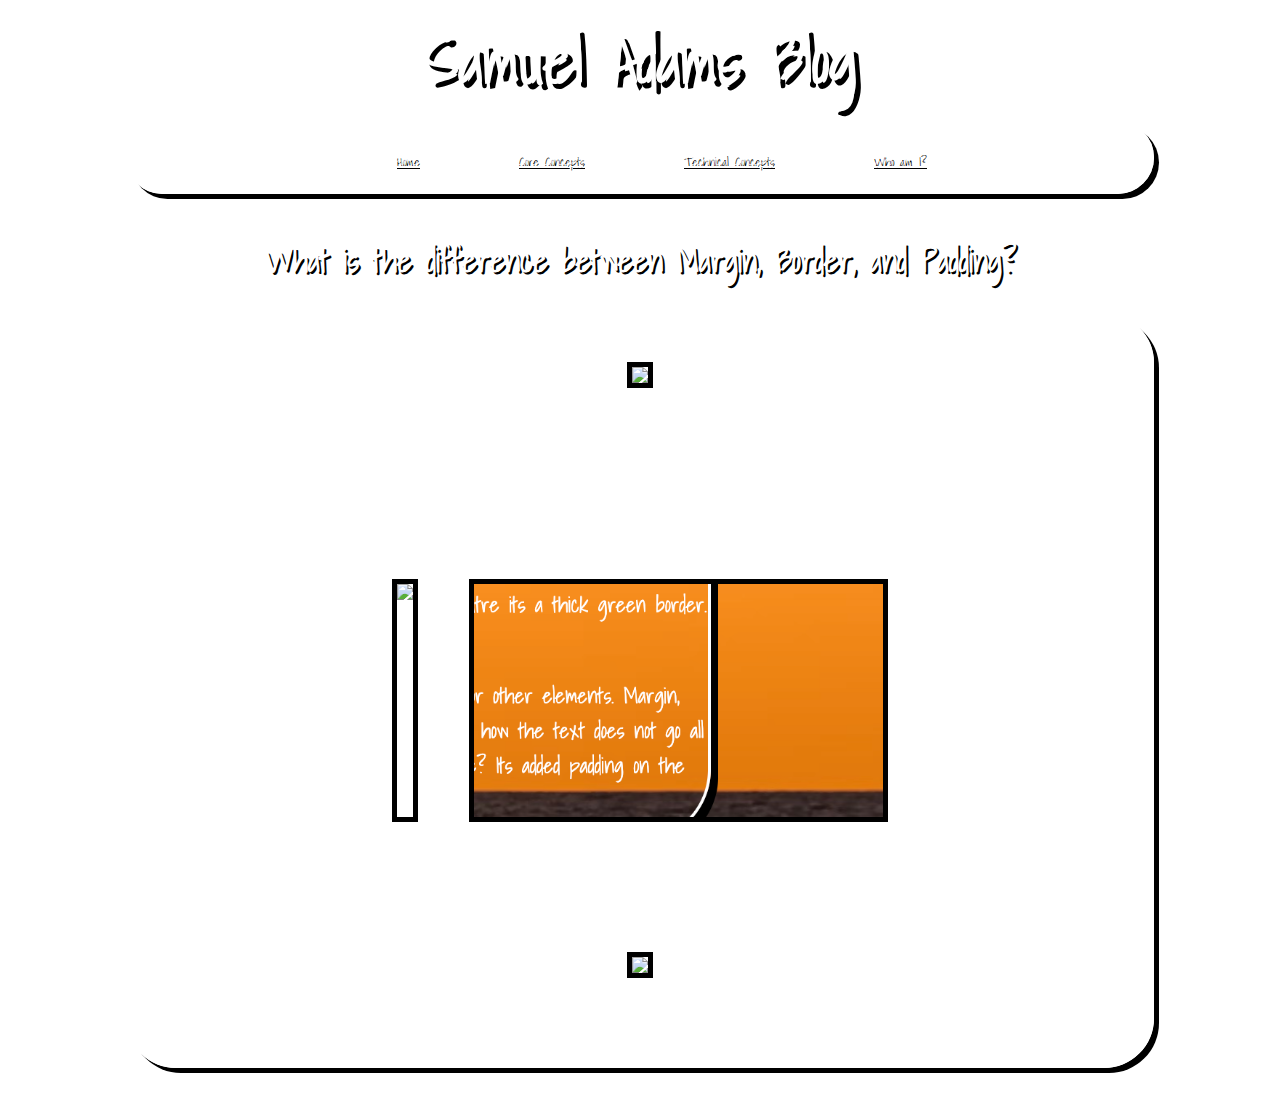
==== blog/html-css.html @ dbc0c5e7 "html-css blog adjustment" ====
<!DOCTYPE html>
<html lang="en">
  <head>
    <meta charset="UTF-8" />
    <meta http-equiv="X-UA-Compatible" content="IE=edge" />
    <meta name="viewport" content="width=device-width, initial-scale=1.0" />
    <link href="../styles/main.css" rel="stylesheet" type="text/css" />
    <link rel="preconnect" href="https://fonts.googleapis.com" />
    <link rel="preconnect" href="https://fonts.gstatic.com" crossorigin />
    <link
      href="https://fonts.googleapis.com/css2?family=Shadows+Into+Light&display=swap"
      rel="stylesheet"
    />
    <title>Samuel Adams Blog  - What is the difference between Margin, Border, and Padding?</title>
  </head>
  <body>
    <div class="heading">
      <h1>Samuel Adams Blog</h1>
    </div>
    <div class="nav" id="navigation">
      <ul>
        <li><a href="../index.html">Home</a></li>
        <li><a href="../index.html#coreConcepts">Core Concepts</a></li>
        <li><a href="../index.html#techConcepts">Technical Concepts</a></li>
        <li><a href="../index.html#whoAmI">Who am I?</a></li>
      </ul>
    </div>
    <div class="blogPostHeading">
      <h2>What is the difference between Margin, Border, and Padding?</h2>
    </div>
    <div class="post">
      <p>Lets first learn about each one and what they are. Have a look at the image below, this is called the box model.</p>
      <img id="boxModelImage" src="../blogcontent/boxmodel.jpeg">
      <p>The margin represents the space surrounding the box and other elements. The border is the edge of the box. Borders can be decorated however you like, invisible even, in this picutre its a thick green border. The padding represents the space between the border and the content. And lastly the content, this is what we are styling.</p>
      <p>At first the difference between margin and padding can be confusing, especially when there is no border. They are both used to make gaps/spaces between things like content or other elements. Margin, padding and borders can be added to all four sides of an element or just one, the power is in your hands. Lets run through some examples. See this text your reading right now. See how the text does not go all the way to the edge of the white border. This is because padding has been added to p tag element, the element which contains the very text your reading right now. Make sense? The code has added padding on the outside of the content/element but still inside the border. Lets see what happens when I comment out the padding code from the p tag(commenting out code ensures that the code is not run), have a look at the images below.</p>
      <div id="exampleImages">
        <img src="../blogcontent/Screenshot 2023-01-18 at 12.28.25 PM.png">
        <img src="../blogcontent/no padding.png">
      </div>
      <p>As you can see in the left image, the code for padding is commented out and on the right image you can see, without padding, the text goes all the way to the border. I added nice thick black borders to these images, just to seperate that sunset background a bit. Now lets talk margin. Im going to give you with another example, one within this page. Lets look at the last two example pictures. Notice the gap between them. If we wanted to increase this gap we would do so by adjusting the margin on the images because remember it is the space outside of the borders. But not just all the margin, we only want to adjust the margin on the left and right of the images. Have a look at the space between the images. The below image is what it would look like if we adjusted the margin to 100px(px is code for pixels).</p>
      <div id="exampleImages">
      <img src="../blogcontent/marginx5.png">
      </div>
      <p>Its a much bigger gap isn't it. The gap in this example is now 200px. This is because we have added 100px margin on the left and right of each image. Margins are invisible barriers that developers create and use to seperate elements from one another. Hopefully now you have a better understanding of the difference between these 3 styling tools.</p>
    </body>
</html>
---- styles/main.css ----
/* HEADINGS */

h1 {
  color: white;
  font-size: 5vmax;
  font-family: 'Shadows Into Light', cursive;
  text-align: center;
  margin: auto;
  text-shadow: 5px 5px black;
}

.heading {
  margin-bottom: 10px;
}

#boxModelImage {
  max-width: 50%;
  height: auto;
  border: 5px solid black;
}

.blogPostHeading {
  text-align: center;
}

.blogPostHeading > h2 {
  font-size: 2.5vmax !important;
}

h2 {
  font-family: 'Shadows Into Light', cursive;
  color: white;
  font-size: 2vmax;
  padding-left: 10px;
  padding-right: 10px;
  text-shadow: 2px 2px black;
}

.post {
  font-family: 'Shadows Into Light', cursive;
  text-align: center;
  border: 2px solid white;
  margin: auto;
  align-items: center;
  width: 80vw;
  border-radius: 50px;

  margin-bottom: 40px;
  font-size: 1vmax;
  box-shadow: 5px 5px;
  padding-bottom: 20px;
}

.concepts {
  margin-bottom: 40px !important;
  text-align: center;
  border: 2px solid white;
  margin: auto;
  align-items: center;
  width: 80vw;
  border-radius: 50px;
  box-shadow: 5px 5px;
  height: 500px;
}

/* TAGS */

p {
  font-size: 1vmax;
  color: white;
  font-family: 'Shadows Into Light', cursive;
  padding-left: 30px;
  padding-right: 30px;
}

ul {
  color: white;
  list-style-type: none;
  /* text-decoration: none; */
  font-size: 1.5vmax;
}

li {
  padding-left: 15px;
  padding-right: 15px;
  display: inline;
}

nav < li:hover {
  color: black;
}

a {
  color: white;
  /* text-decoration: none; */
  font-size: 1vmax;
  font-family: 'Shadows Into Light', cursive;
  padding-left: 30px;
  padding-right: 30px;
}

a:hover {
  color: black;
  /* text-shadow: 2px 2px white; */
}

/* NAVBAR */

.nav {
  font-family: 'Shadows Into Light', cursive;
  margin: auto;
  align-items: center;
  width: 80vw;
  text-align: center;
  border: 2px solid white;
  border-radius: 50px;
  margin-bottom: 40px;
  box-shadow: 5px 5px;
  text-shadow: 2px 2px black;
}

/* IMAGES */

html {
  background: url(../blogcontent/background\ 4.avif) no-repeat center center
    fixed;
  -webkit-background-size: cover;
  -moz-background-size: cover;
  -o-background-size: cover;
  background-size: cover;
}

#exampleImages > img {
  max-width: 40% !important;
  height: auto !important;
  border: 5px solid black;
  /* margin-right: 20px;
  margin-left: 20px; */
  margin: 0vw 2vw 0vw 2vw;
}

#exampleImages {
  display: flex;
  justify-content: center;
}

.photo2 > img {
  width: 10vmax;
  border: 2px solid white;
  border-radius: 50%;
  margin-bottom: 30px;
  margin-top: 30px;
  box-shadow: 2.5px 2.5px;
}

.photo > img {
  width: 20vmax;
  max-width: 100%;
  height: auto;
  border: 2px solid white;
  border-radius: 50%;
  margin-top: 0;
  box-shadow: 5px 5px;
}

.photo {
  text-align: center;
  margin-top: 30px;
}

/* MEDIA QUERIES */

@media all and (max-width: 1200px) {
  li {
    display: flex;
  }
  .concepts > ul {
    text-align: left;
  }
  p {
    font-size: 1.5vmax;
  }
  a {
    font-size: 1.5vmax;
  }
}

@media all and (max-width: 768px) {
  .photo2 > img {
    width: 20vmax;
    box-shadow: 5px 5px;
  }
  p {
    font-size: 1.5vmax;
  }
  a {
    font-size: 1.5vmax;
  }
  .concepts > a {
    text-align: left;
  }
}

@media all and (max-width: 320px) {
  p {
    font-size: 1.5vmax;
  }
  .concepts > ul {
    text-align: left;
  }
  .nav > ul {
    text-align: left;
  }
}
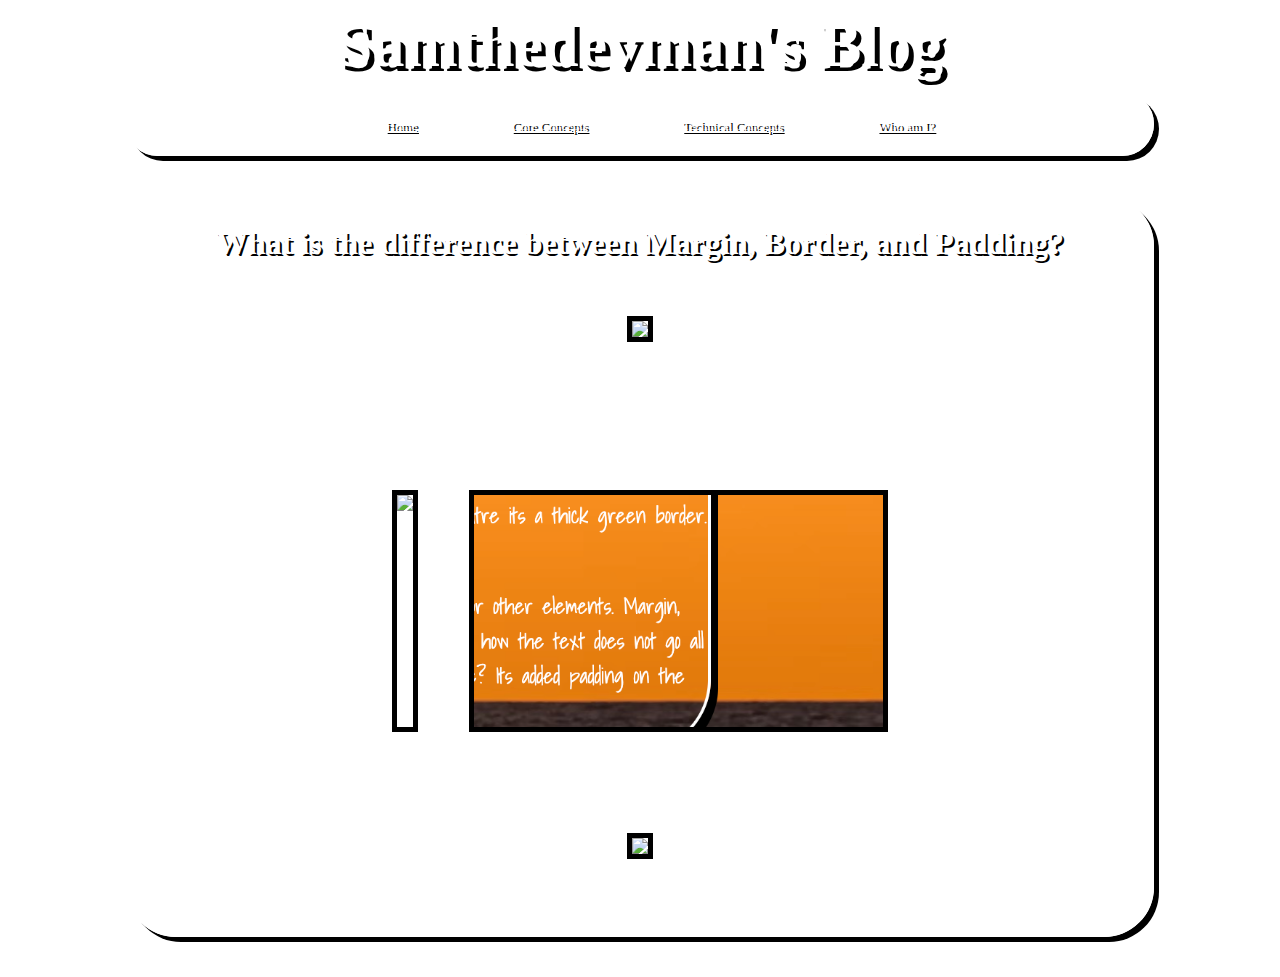
==== commit b192ddf4: "add learning plan html, add learning plan to core concepts list, adjust titles to reflect new blog t" ====
--- a/blog/html-css.html
+++ b/blog/html-css.html
@@ -5,30 +5,31 @@
     <meta http-equiv="X-UA-Compatible" content="IE=edge" />
     <meta name="viewport" content="width=device-width, initial-scale=1.0" />
     <link href="../styles/main.css" rel="stylesheet" type="text/css" />
-    <link rel="preconnect" href="https://fonts.googleapis.com" />
-    <link rel="preconnect" href="https://fonts.gstatic.com" crossorigin />
-    <link
-      href="https://fonts.googleapis.com/css2?family=Shadows+Into+Light&display=swap"
-      rel="stylesheet"
-    />
-    <title>Samuel Adams Blog  - What is the difference between Margin, Border, and Padding?</title>
+    <link rel="preconnect" href="https://fonts.googleapis.com">
+    <link rel="preconnect" href="https://fonts.gstatic.com" crossorigin>
+<link href="https://fonts.googleapis.com/css2?family=Lora&display=swap" rel="stylesheet">
+<link href="https://fonts.googleapis.com/css2?family=Caveat:wght@700&display=swap" rel="stylesheet">
+    <title>Samthedevman's Blog - What is the difference between Margin, Border, and Padding?</title>
   </head>
   <body>
     <div class="heading">
-      <h1>Samuel Adams Blog</h1>
+      <h1>Samthedevman's Blog</h1>
     </div>
     <div class="nav" id="navigation">
       <ul>
         <li><a href="../index.html">Home</a></li>
         <li><a href="../index.html#coreConcepts">Core Concepts</a></li>
         <li><a href="../index.html#techConcepts">Technical Concepts</a></li>
-        <li><a href="../index.html#whoAmI">Who am I?</a></li>
+        <li><a href="./whoami.html">Who am I?</a></li>
       </ul>
     </div>
-    <div class="blogPostHeading">
+    <!-- <div class="blogPostHeading">
       <h2>What is the difference between Margin, Border, and Padding?</h2>
-    </div>
+    </div> -->
     <div class="post">
+      <div class="blogPostHeading">
+        <h2>What is the difference between Margin, Border, and Padding?</h2>
+      </div>
       <p>Lets first learn about each one and what they are. Have a look at the image below, this is called the box model.</p>
       <img id="boxModelImage" src="../blogcontent/boxmodel.jpeg">
       <p>The margin represents the space surrounding the box and other elements. The border is the edge of the box. Borders can be decorated however you like, invisible even, in this picutre its a thick green border. The padding represents the space between the border and the content. And lastly the content, this is what we are styling.</p>
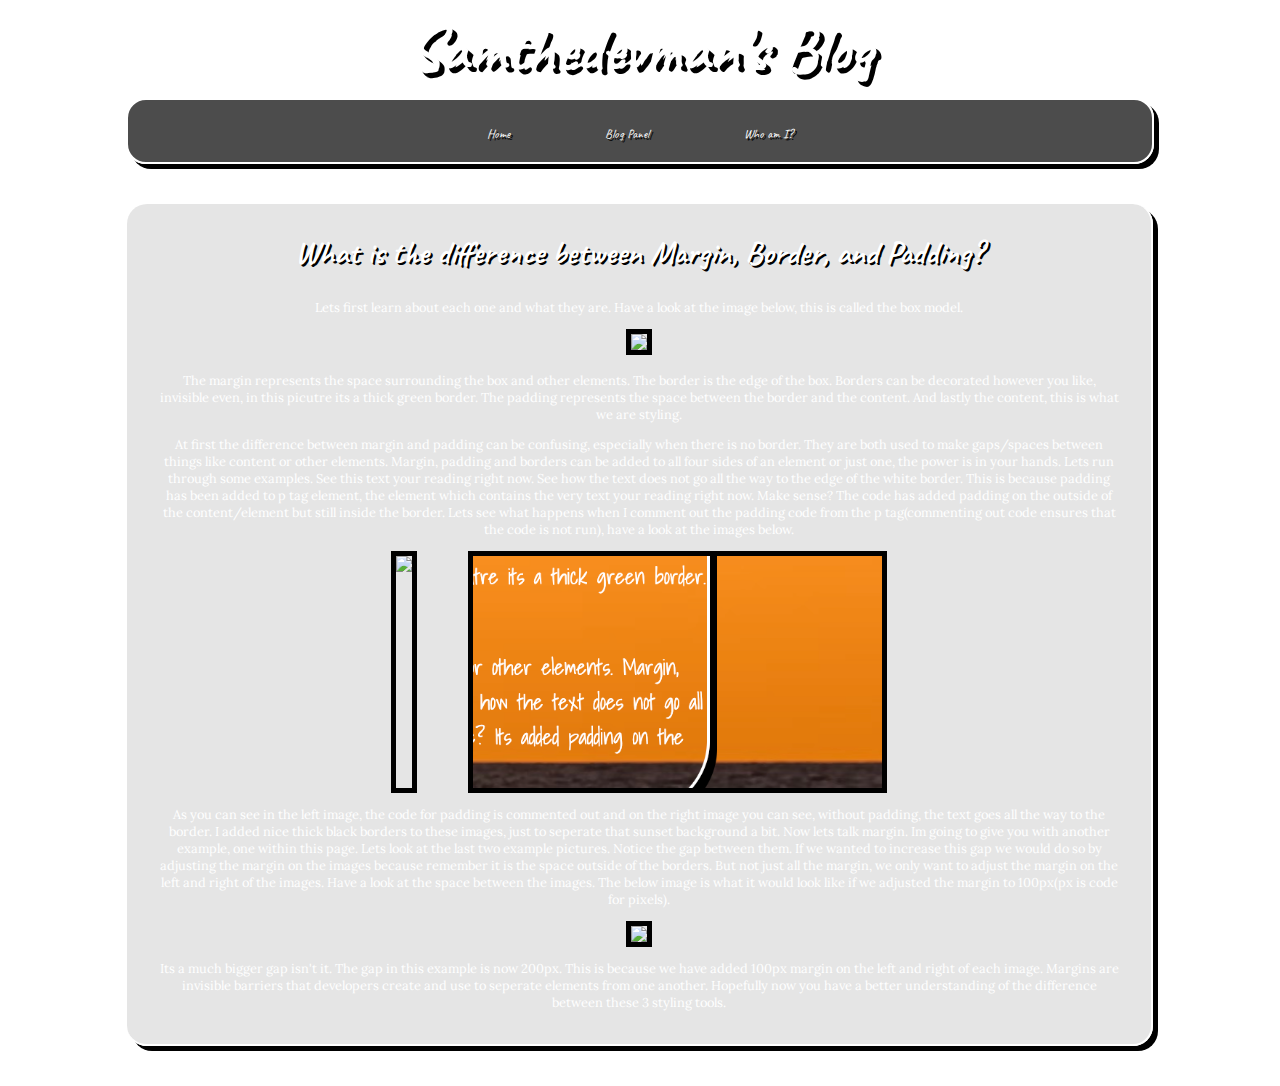
==== commit 629a3dd2: "update ui to blog panel(nav links, post area, lower border radius on nav, blog panel" ====
--- a/blog/html-css.html
+++ b/blog/html-css.html
@@ -18,8 +18,7 @@
     <div class="nav" id="navigation">
       <ul>
         <li><a href="../index.html">Home</a></li>
-        <li><a href="../index.html#coreConcepts">Core Concepts</a></li>
-        <li><a href="../index.html#techConcepts">Technical Concepts</a></li>
+        <li><a href="../index.html#blog">Blog Panel</a></li>
         <li><a href="./whoami.html">Who am I?</a></li>
       </ul>
     </div>
--- a/styles/main.css
+++ b/styles/main.css
@@ -1,9 +1,8 @@
 /* HEADINGS */
-
 h1 {
   color: white;
-  font-size: 5vmax;
-  font-family: 'Shadows Into Light', cursive;
+  font-size: 5vw;
+  font-family: 'Caveat', cursive;
   text-align: center;
   margin: auto;
   text-shadow: 5px 5px black;
@@ -12,6 +11,126 @@
 .heading {
   margin-bottom: 10px;
 }
+
+.blogPostHeading {
+  padding-top: 1px;
+  text-align: center;
+}
+
+.blogPostHeading > h2 {
+  font-size: 2.5vmax !important;
+}
+
+h2 {
+  /* font-family: 'Lora', serif; */
+  font-family: 'Caveat', cursive;
+  color: white;
+  font-size: 2vmax;
+  padding-left: 10px;
+  padding-right: 10px;
+  text-shadow: 2px 2px black;
+}
+
+.post {
+  background-color: rgba(0, 0, 0, 0.1);
+  font-family: 'Lora', serif;
+  text-align: center;
+  border-bottom: 2px solid white;
+  /* border-left: 2px solid white; */
+  border-right: 2px solid white;
+  margin: auto;
+  align-items: center;
+  width: 80vw;
+  border-radius: 20px;
+  margin-bottom: 40px;
+  font-size: 1vmax;
+  box-shadow: 5px 5px;
+  padding-bottom: 20px;
+
+  /* padding-top: 1px; */
+}
+
+.blogPanel {
+  padding-top: 5px;
+  background-color: rgba(0, 0, 0, 0.1);
+  margin-bottom: 40px !important;
+  text-align: center;
+  border-bottom: 2px solid white;
+  /* border-left: 2px solid white; */
+  border-right: 2px solid white;
+  margin: auto;
+  align-items: center;
+  width: 80vw;
+  border-radius: 20px;
+  box-shadow: 5px 5px;
+  height: 500px;
+}
+
+.blogPanel > ul {
+  padding-left: 0px;
+}
+
+/* TAGS */
+
+p {
+  font-size: 1vmax;
+  color: white;
+  font-family: 'Lora', serif;
+  padding-left: 30px;
+  padding-right: 30px;
+}
+
+ul {
+  color: white;
+  list-style-type: none;
+  font-size: 1.5vmax;
+  padding-inline-start: 0px;
+}
+
+li {
+  display: inline;
+  padding-left: 15px;
+  padding-right: 15px;
+}
+
+nav < li:hover {
+  color: black;
+}
+
+a {
+  color: white;
+  font-size: 1vmax;
+  /* font-family: 'Lora', serif; */
+  padding-left: 30px;
+  padding-right: 30px;
+  font-family: 'Caveat', cursive;
+}
+
+a:hover {
+  transition: 0.5s;
+  color: orange;
+}
+
+/* NAVBAR */
+
+.nav {
+  background-color: rgba(0, 0, 0, 0.7);
+  font-family: 'Lora', serif;
+  margin: auto;
+  align-items: center;
+  width: 80vw;
+  text-align: center;
+  border: 2px solid white;
+  border-radius: 20px;
+  margin-bottom: 40px;
+  box-shadow: 5px 5px;
+  text-shadow: 2px 2px black;
+}
+
+.nav > ul > li > a {
+  text-decoration: none;
+}
+/* IMAGES */
 
 #boxModelImage {
   max-width: 50%;
@@ -19,109 +138,7 @@
   border: 5px solid black;
 }
 
-.blogPostHeading {
-  text-align: center;
-}
-
-.blogPostHeading > h2 {
-  font-size: 2.5vmax !important;
-}
-
-h2 {
-  font-family: 'Shadows Into Light', cursive;
-  color: white;
-  font-size: 2vmax;
-  padding-left: 10px;
-  padding-right: 10px;
-  text-shadow: 2px 2px black;
-}
-
-.post {
-  font-family: 'Shadows Into Light', cursive;
-  text-align: center;
-  border: 2px solid white;
-  margin: auto;
-  align-items: center;
-  width: 80vw;
-  border-radius: 50px;
-
-  margin-bottom: 40px;
-  font-size: 1vmax;
-  box-shadow: 5px 5px;
-  padding-bottom: 20px;
-}
-
-.concepts {
-  margin-bottom: 40px !important;
-  text-align: center;
-  border: 2px solid white;
-  margin: auto;
-  align-items: center;
-  width: 80vw;
-  border-radius: 50px;
-  box-shadow: 5px 5px;
-  height: 500px;
-}
-
-/* TAGS */
-
-p {
-  font-size: 1vmax;
-  color: white;
-  font-family: 'Shadows Into Light', cursive;
-  padding-left: 30px;
-  padding-right: 30px;
-}
-
-ul {
-  color: white;
-  list-style-type: none;
-  /* text-decoration: none; */
-  font-size: 1.5vmax;
-}
-
-li {
-  padding-left: 15px;
-  padding-right: 15px;
-  display: inline;
-}
-
-nav < li:hover {
-  color: black;
-}
-
-a {
-  color: white;
-  /* text-decoration: none; */
-  font-size: 1vmax;
-  font-family: 'Shadows Into Light', cursive;
-  padding-left: 30px;
-  padding-right: 30px;
-}
-
-a:hover {
-  color: black;
-  /* text-shadow: 2px 2px white; */
-}
-
-/* NAVBAR */
-
-.nav {
-  font-family: 'Shadows Into Light', cursive;
-  margin: auto;
-  align-items: center;
-  width: 80vw;
-  text-align: center;
-  border: 2px solid white;
-  border-radius: 50px;
-  margin-bottom: 40px;
-  box-shadow: 5px 5px;
-  text-shadow: 2px 2px black;
-}
-
-/* IMAGES */
-
-html {
+body {
   background: url(../blogcontent/background\ 4.avif) no-repeat center center
     fixed;
   -webkit-background-size: cover;
@@ -144,8 +161,8 @@
   justify-content: center;
 }
 
-.photo2 > img {
-  width: 10vmax;
+.photoBurt > img {
+  width: 10vw;
   border: 2px solid white;
   border-radius: 50%;
   margin-bottom: 30px;
@@ -153,8 +170,8 @@
   box-shadow: 2.5px 2.5px;
 }
 
-.photo > img {
-  width: 20vmax;
+.photoSam > img {
+  width: 20vw;
   max-width: 100%;
   height: auto;
   border: 2px solid white;
@@ -163,7 +180,7 @@
   box-shadow: 5px 5px;
 }
 
-.photo {
+.photoSam {
   text-align: center;
   margin-top: 30px;
 }
@@ -173,9 +190,10 @@
 @media all and (max-width: 1200px) {
   li {
     display: flex;
-  }
-  .concepts > ul {
-    text-align: left;
+    justify-content: center;
+  }
+  .blogPanel > ul {
+    text-align: center;
   }
   p {
     font-size: 1.5vmax;
@@ -183,32 +201,19 @@
   a {
     font-size: 1.5vmax;
   }
+  h1 {
+    font-size: 7vw;
+  }
 }
 
 @media all and (max-width: 768px) {
-  .photo2 > img {
-    width: 20vmax;
+  .photoBurt > img {
+    width: 20vw;
     box-shadow: 5px 5px;
   }
-  p {
-    font-size: 1.5vmax;
-  }
-  a {
-    font-size: 1.5vmax;
-  }
-  .concepts > a {
-    text-align: left;
-  }
-}
-
+}
 @media all and (max-width: 320px) {
-  p {
-    font-size: 1.5vmax;
-  }
-  .concepts > ul {
-    text-align: left;
-  }
-  .nav > ul {
-    text-align: left;
-  }
-}
+  h1 {
+    font-size: 10vw;
+  }
+}
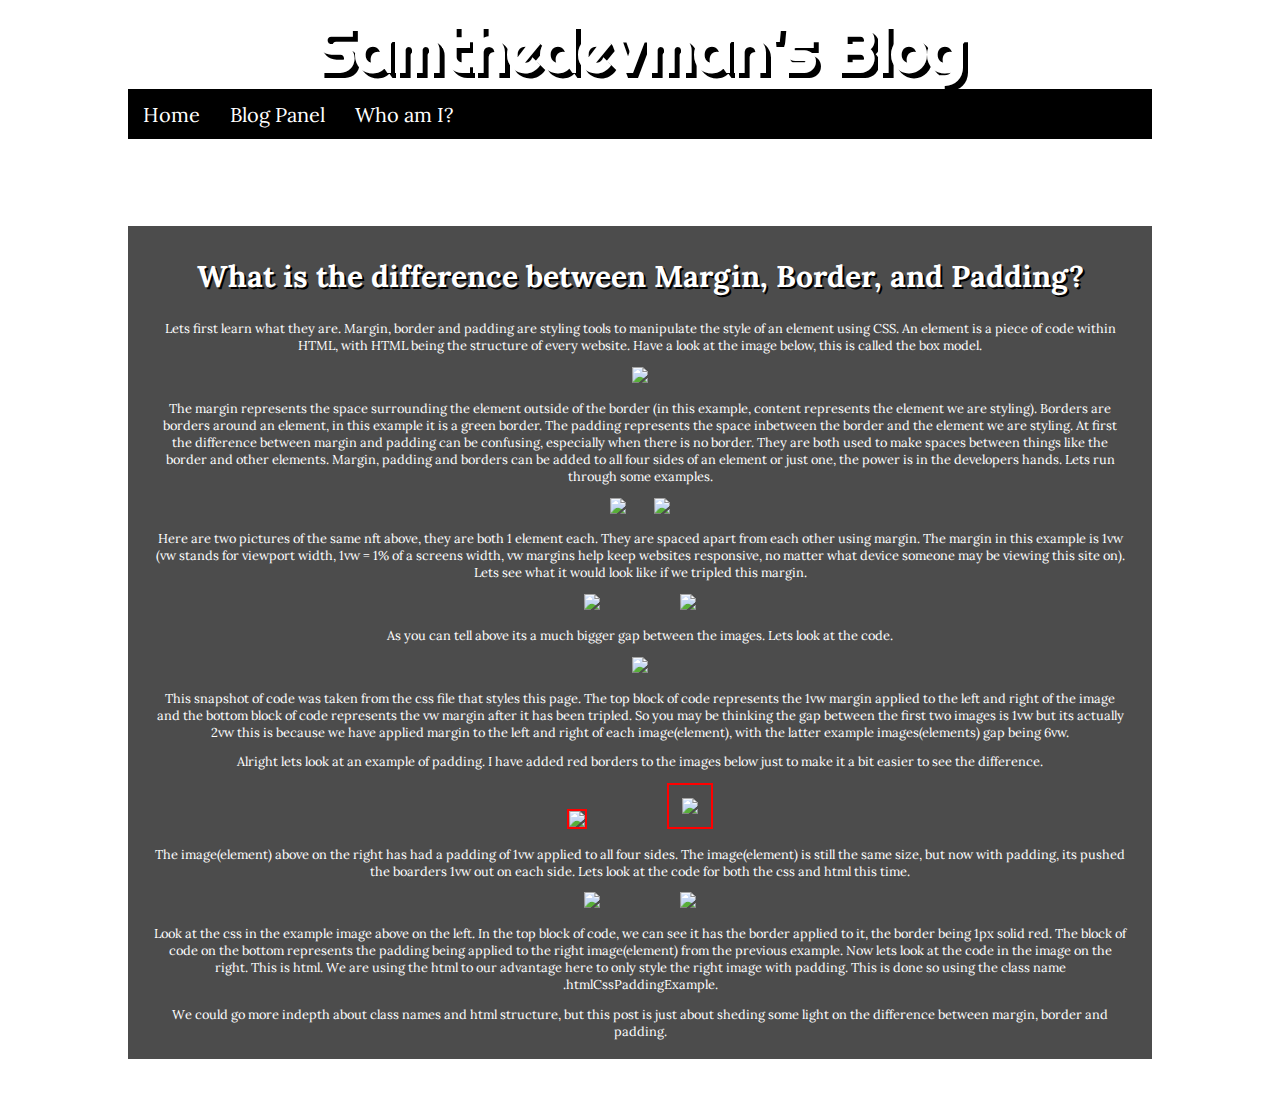
==== commit ba7112e6: "alig nav bar left and center vertically" ====
--- a/blog/html-css.html
+++ b/blog/html-css.html
@@ -5,42 +5,125 @@
     <meta http-equiv="X-UA-Compatible" content="IE=edge" />
     <meta name="viewport" content="width=device-width, initial-scale=1.0" />
     <link href="../styles/main.css" rel="stylesheet" type="text/css" />
-    <link rel="preconnect" href="https://fonts.googleapis.com">
-    <link rel="preconnect" href="https://fonts.gstatic.com" crossorigin>
-<link href="https://fonts.googleapis.com/css2?family=Lora&display=swap" rel="stylesheet">
-<link href="https://fonts.googleapis.com/css2?family=Caveat:wght@700&display=swap" rel="stylesheet">
-    <title>Samthedevman's Blog - What is the difference between Margin, Border, and Padding?</title>
+    <link rel="preconnect" href="https://fonts.googleapis.com" />
+    <link rel="preconnect" href="https://fonts.gstatic.com" crossorigin />
+    <link
+      href="https://fonts.googleapis.com/css2?family=Lora&display=swap"
+      rel="stylesheet"
+    />
+    <link
+      href="https://fonts.googleapis.com/css2?family=Righteous&display=swap"
+      rel="stylesheet"
+    />
+    <title>
+      Samthedevman's Blog - What is the difference between Margin, Border, and
+      Padding?
+    </title>
   </head>
   <body>
     <div class="heading">
       <h1>Samthedevman's Blog</h1>
     </div>
-    <div class="nav" id="navigation">
+    <div class="nav">
       <ul>
-        <li><a href="../index.html">Home</a></li>
-        <li><a href="../index.html#blog">Blog Panel</a></li>
-        <li><a href="./whoami.html">Who am I?</a></li>
+        <a href="../index.html"><li>Home</li></a>
+        <a href="../index.html#blog"><li>Blog Panel</li></a>
+        <a href="../blog/whoami.html"><li>Who am I?</li></a>
       </ul>
     </div>
     <!-- <div class="blogPostHeading">
       <h2>What is the difference between Margin, Border, and Padding?</h2>
     </div> -->
     <div class="post">
-      <div class="blogPostHeading">
-        <h2>What is the difference between Margin, Border, and Padding?</h2>
+      <h2>What is the difference between Margin, Border, and Padding?</h2>
+      <p>
+        Lets first learn what they are. Margin, border and padding are styling
+        tools to manipulate the style of an element using CSS. An element is a
+        piece of code within HTML, with HTML being the structure of every
+        website. Have a look at the image below, this is called the box model.
+      </p>
+      <img id="boxModelImage" src="../blogcontent/boxmodel.jpeg" />
+      <p>
+        The margin represents the space surrounding the element outside of the
+        border (in this example, content represents the element we are styling).
+        Borders are borders around an element, in this example it is a green
+        border. The padding represents the space inbetween the border and the
+        element we are styling. At first the difference between margin and
+        padding can be confusing, especially when there is no border. They are
+        both used to make spaces between things like the border and other
+        elements. Margin, padding and borders can be added to all four sides of
+        an element or just one, the power is in the developers hands. Lets run
+        through some examples.
+      </p>
+      <div class="htmlCssExample1vw">
+        <img src="../blogcontent/nftexample.avif" />
+        <img src="../blogcontent/nftexample.avif" />
       </div>
-      <p>Lets first learn about each one and what they are. Have a look at the image below, this is called the box model.</p>
-      <img id="boxModelImage" src="../blogcontent/boxmodel.jpeg">
-      <p>The margin represents the space surrounding the box and other elements. The border is the edge of the box. Borders can be decorated however you like, invisible even, in this picutre its a thick green border. The padding represents the space between the border and the content. And lastly the content, this is what we are styling.</p>
-      <p>At first the difference between margin and padding can be confusing, especially when there is no border. They are both used to make gaps/spaces between things like content or other elements. Margin, padding and borders can be added to all four sides of an element or just one, the power is in your hands. Lets run through some examples. See this text your reading right now. See how the text does not go all the way to the edge of the white border. This is because padding has been added to p tag element, the element which contains the very text your reading right now. Make sense? The code has added padding on the outside of the content/element but still inside the border. Lets see what happens when I comment out the padding code from the p tag(commenting out code ensures that the code is not run), have a look at the images below.</p>
-      <div id="exampleImages">
-        <img src="../blogcontent/Screenshot 2023-01-18 at 12.28.25 PM.png">
-        <img src="../blogcontent/no padding.png">
+      <p>
+        Here are two pictures of the same nft above, they are both 1 element
+        each. They are spaced apart from each other using margin. The margin in
+        this example is 1vw (vw stands for viewport width, 1vw = 1% of a screens
+        width, vw margins help keep websites responsive, no matter what device
+        someone may be viewing this site on). Lets see what it would look like
+        if we tripled this margin.
+      </p>
+
+      <div class="htmlCssExample3vw">
+        <img src="../blogcontent/nftexample.avif" />
+        <img src="../blogcontent/nftexample.avif" />
       </div>
-      <p>As you can see in the left image, the code for padding is commented out and on the right image you can see, without padding, the text goes all the way to the border. I added nice thick black borders to these images, just to seperate that sunset background a bit. Now lets talk margin. Im going to give you with another example, one within this page. Lets look at the last two example pictures. Notice the gap between them. If we wanted to increase this gap we would do so by adjusting the margin on the images because remember it is the space outside of the borders. But not just all the margin, we only want to adjust the margin on the left and right of the images. Have a look at the space between the images. The below image is what it would look like if we adjusted the margin to 100px(px is code for pixels).</p>
-      <div id="exampleImages">
-      <img src="../blogcontent/marginx5.png">
+      <p>
+        As you can tell above its a much bigger gap between the images. Lets
+        look at the code.
+      </p>
+      <div class="htmlCssExampleCode">
+        <img src="../blogcontent/htmlcsscodeexample.png" />
       </div>
-      <p>Its a much bigger gap isn't it. The gap in this example is now 200px. This is because we have added 100px margin on the left and right of each image. Margins are invisible barriers that developers create and use to seperate elements from one another. Hopefully now you have a better understanding of the difference between these 3 styling tools.</p>
-    </body>
+      <p>
+        This snapshot of code was taken from the css file that styles this page.
+        The top block of code represents the 1vw margin applied to the left and
+        right of the image and the bottom block of code represents the vw margin
+        after it has been tripled. So you may be thinking the gap between the
+        first two images is 1vw but its actually 2vw this is because we have
+        applied margin to the left and right of each image(element), with the
+        latter example images(elements) gap being 6vw.
+      </p>
+      <p>
+        Alright lets look at an example of padding. I have added red borders to
+        the images below just to make it a bit easier to see the difference.
+      </p>
+      <div class="htmlCssExample3vwBorders">
+        <img src="../blogcontent/nftexample.avif" />
+        <img
+          class="htmlCssPaddingExample"
+          src="../blogcontent/nftexample.avif"
+        />
+        <p>
+          The image(element) above on the right has had a padding
+          of 1vw applied to all four sides. The image(element) is still the same
+          size, but now with padding, its pushed the boarders 1vw out on each
+          side. Lets look at the code for both the css and html this time.
+        </p>
+        <div class="htmlCssExampleCode">
+          <img src="../blogcontent/htmlcssbordersandpaddingexample.png" />
+          <img src="../blogcontent/htmlcsshtmlexample.png" />
+        </div>
+        <p>
+          Look at the css in the example image above on the left. In the
+          top block of code, we can see it has the border applied to it, the
+          border being 1px solid red. The block of code on the bottom represents
+          the padding being applied to the right image(element) from the
+          previous example. Now lets look at the code in the image on the right.
+          This is html. We are using the html to our advantage here to only
+          style the right image with padding. This is done so using the class
+          name .htmlCssPaddingExample. <!--Class names are ways assign css to
+          elements, and looking at our html example, the bottom image code has
+          this class applied to it. The code in the css is styling  -->
+        </p>
+        <p>
+          We could go more indepth about class names and html structure, but this post is just about sheding some light on the difference between margin, border and padding.
+        </p>
+      </div>
+    </div>
+  </body>
 </html>
--- a/styles/main.css
+++ b/styles/main.css
@@ -2,72 +2,125 @@
 h1 {
   color: white;
   font-size: 5vw;
-  font-family: 'Caveat', cursive;
-  text-align: center;
+  font-family: 'Righteous', cursive;
+  text-align: left;
   margin: auto;
   text-shadow: 5px 5px black;
 }
 
 .heading {
-  margin-bottom: 10px;
-}
-
-.blogPostHeading {
-  padding-top: 1px;
-  text-align: center;
-}
-
-.blogPostHeading > h2 {
-  font-size: 2.5vmax !important;
+  display: flex;
+  text-align: center;
+}
+
+h3 {
+  color: white;
+  font-size: 20px;
+  /* font-family: 'Righteous', cursive; */
+  font-family: 'Lora', serif;
+  text-align: center;
+  text-shadow: 5px 5px black;
+  padding: 0vw 2vw 0vw 2vw;
+}
+
+h4 {
+  text-align:center;
+  margin-top: 1px;
+  font-size: 15px;
+  color: black;
+  background-color: white;
 }
 
 h2 {
-  /* font-family: 'Lora', serif; */
-  font-family: 'Caveat', cursive;
-  color: white;
-  font-size: 2vmax;
+  /* font-family: 'Righteous', cursive; */
+  font-family: 'Lora', serif;
+  color: white;
+  font-size: 30px;
   padding-left: 10px;
   padding-right: 10px;
   text-shadow: 2px 2px black;
+  text-align: center;
 }
 
 .post {
-  background-color: rgba(0, 0, 0, 0.1);
-  font-family: 'Lora', serif;
-  text-align: center;
-  border-bottom: 2px solid white;
-  /* border-left: 2px solid white; */
-  border-right: 2px solid white;
+  background-color: rgba(0, 0, 0, 0.7);
+  font-family: 'Lora', serif;
+  text-align: center;
+  margin: auto;
+  width: 80vw;
+  margin-top: 87px;
+  margin-bottom: 40px;
+  font-size: 1vmax;
+  padding: 0.5vw 0vw 0.5vw 0vw;
+}
+
+.blogPostContainer {
+  display: flex;
+  border-radius: 1px;
+  transition: 0.5s;
+  /* box-shadow: 2px 2px black; */
+  margin: 2vw 2vw 2vw 2vw;
+  /* box-shadow: 2px 2px white; */
+  text-align:end;
+  align-items:flex-end;
+  justify-content:right;
+  width: 200px;
+  height: 300px;
+}
+
+.blogPostContainer:hover {
+  transform: scale(1.2);
+}
+/* .blogPostContainer > a {
+  color: black;
+} */
+
+h6 {
+  font-size: 20px;
+  font-family: 'Lora', serif;
+}
+
+#valuesCard > h6 {
+  color: white !important;
+}
+
+#learningCard > h6 {
+  color: white !important;
+}
+
+#borderCard > h6 {
+  color: white !important;
+}
+
+#learningCard {
+  background-image: url(../blogcontent/learningcard.avif);
+  background-position:center;
+  background-size: cover;
+}
+
+#borderCard {
+  background-image: url(../blogcontent/bordercard.avif);
+  background-position: center;
+  background-size: cover;
+}
+
+#valuesCard {
+  background-image: url(../blogcontent/valuescard.avif);
+  background-position: center;
+  background-size: cover;
+}
+
+.blogPanel {
+  display: flex;
+  flex-wrap: wrap;
+  /* padding: 2vw 0vw; */
+  background-color: rgba(0, 0, 0, 0.7);
+  justify-content: left;
+  /* padding: 2vw 0vw; */
   margin: auto;
   align-items: center;
   width: 80vw;
-  border-radius: 20px;
-  margin-bottom: 40px;
-  font-size: 1vmax;
-  box-shadow: 5px 5px;
-  padding-bottom: 20px;
-
-  /* padding-top: 1px; */
-}
-
-.blogPanel {
-  padding-top: 5px;
-  background-color: rgba(0, 0, 0, 0.1);
-  margin-bottom: 40px !important;
-  text-align: center;
-  border-bottom: 2px solid white;
-  /* border-left: 2px solid white; */
-  border-right: 2px solid white;
-  margin: auto;
-  align-items: center;
-  width: 80vw;
-  border-radius: 20px;
-  box-shadow: 5px 5px;
-  height: 500px;
-}
-
-.blogPanel > ul {
-  padding-left: 0px;
+  height: 100%;
 }
 
 /* TAGS */
@@ -76,70 +129,74 @@
   font-size: 1vmax;
   color: white;
   font-family: 'Lora', serif;
-  padding-left: 30px;
-  padding-right: 30px;
+  padding-left: 2vw;
+  padding-right: 2vw;
 }
 
 ul {
   color: white;
-  list-style-type: none;
+  display: flex;
+  align-items: center;
+  align-self: center;
+  /* justify-content:flex-start; */
+    list-style-type: none;
   font-size: 1.5vmax;
   padding-inline-start: 0px;
 }
 
 li {
-  display: inline;
+  
   padding-left: 15px;
   padding-right: 15px;
 }
 
-nav < li:hover {
-  color: black;
-}
 
 a {
-  color: white;
-  font-size: 1vmax;
-  /* font-family: 'Lora', serif; */
-  padding-left: 30px;
-  padding-right: 30px;
-  font-family: 'Caveat', cursive;
+  /* justify-content: center;
+  align-items: center; */
+  color: white;
+  font-size: 20px;
+  /* padding-left: 1vw;
+  padding-right: 1vw; */
+  text-decoration: none;
+  /* font-family: 'Righteous', cursive; */
+  font-family: 'Lora', serif;
 }
 
 a:hover {
   transition: 0.5s;
-  color: orange;
+  color: lightblue;
 }
 
 /* NAVBAR */
 
 .nav {
-  background-color: rgba(0, 0, 0, 0.7);
+  background-color: rgba(0, 0, 0, 1);
+  display: flex;
   font-family: 'Lora', serif;
   margin: auto;
-  align-items: center;
+  height: 50px!important;
+  /* height: 30px; */
   width: 80vw;
-  text-align: center;
-  border: 2px solid white;
-  border-radius: 20px;
-  margin-bottom: 40px;
-  box-shadow: 5px 5px;
+  /* align-items: center;
+  text-align: center; */
+  /* margin-bottom: 25px; */
   text-shadow: 2px 2px black;
 }
 
 .nav > ul > li > a {
   text-decoration: none;
 }
+
 /* IMAGES */
 
 #boxModelImage {
   max-width: 50%;
   height: auto;
-  border: 5px solid black;
 }
 
 body {
-  background: url(../blogcontent/background\ 4.avif) no-repeat center center
+  background: url(../blogcontent/codebackground.avif) no-repeat center center
     fixed;
   -webkit-background-size: cover;
   -moz-background-size: cover;
@@ -147,18 +204,49 @@
   background-size: cover;
 }
 
-#exampleImages > img {
+/* #exampleImages > img {
   max-width: 40% !important;
   height: auto !important;
   border: 5px solid black;
-  /* margin-right: 20px;
-  margin-left: 20px; */
   margin: 0vw 2vw 0vw 2vw;
 }
 
 #exampleImages {
   display: flex;
   justify-content: center;
+} */
+
+.htmlCssExample1vw > img {
+  width: 12vw;
+  height: auto;
+  margin-left: 1vw;
+  margin-right: 1vw;
+}
+
+.htmlCssExample3vw > img {
+  width: 12vw;
+  height: auto;
+  margin-left: 3vw;
+  margin-right: 3vw;
+}
+
+.htmlCssExample3vwBorders > img {
+  border: 2px solid red;
+  width: 12vw;
+  height: auto;
+  margin-left: 3vw;
+  margin-right: 3vw;
+}
+
+.htmlCssExample3vwBorders > .htmlCssPaddingExample {
+  padding: 1vw 1vw 1vw 1vw;
+}
+
+.htmlCssExampleCode > img {
+  width: 15vw;
+  height: auto;
+  margin-left: 3vw;
+  margin-right: 3vw;
 }
 
 .photoBurt > img {
@@ -167,17 +255,15 @@
   border-radius: 50%;
   margin-bottom: 30px;
   margin-top: 30px;
-  box-shadow: 2.5px 2.5px;
 }
 
 .photoSam > img {
-  width: 20vw;
+  width: 10vw;
   max-width: 100%;
   height: auto;
   border: 2px solid white;
   border-radius: 50%;
   margin-top: 0;
-  box-shadow: 5px 5px;
 }
 
 .photoSam {
@@ -188,32 +274,37 @@
 /* MEDIA QUERIES */
 
 @media all and (max-width: 1200px) {
+  h1 {
+    font-size: 8vw;
+  }
+  .blogPanel {
+    justify-content: center;
+  }
+  /* h2 {
+    font-size: 20px;
+  } */
+}
+
+@media all and (max-width: 768px) {
   li {
     display: flex;
     justify-content: center;
   }
-  .blogPanel > ul {
-    text-align: center;
-  }
-  p {
-    font-size: 1.5vmax;
-  }
   a {
-    font-size: 1.5vmax;
-  }
-  h1 {
-    font-size: 7vw;
-  }
-}
-
-@media all and (max-width: 768px) {
-  .photoBurt > img {
-    width: 20vw;
-    box-shadow: 5px 5px;
-  }
-}
+    font-size: 15px;
+  }
+  /* h2 {
+    font-size: 15px;
+  } */
+  h3 {
+    font-size: 15px;
+  }
+  
+}
+
 @media all and (max-width: 320px) {
   h1 {
     font-size: 10vw;
-  }
-}
+    text-align: center;
+  }
+}
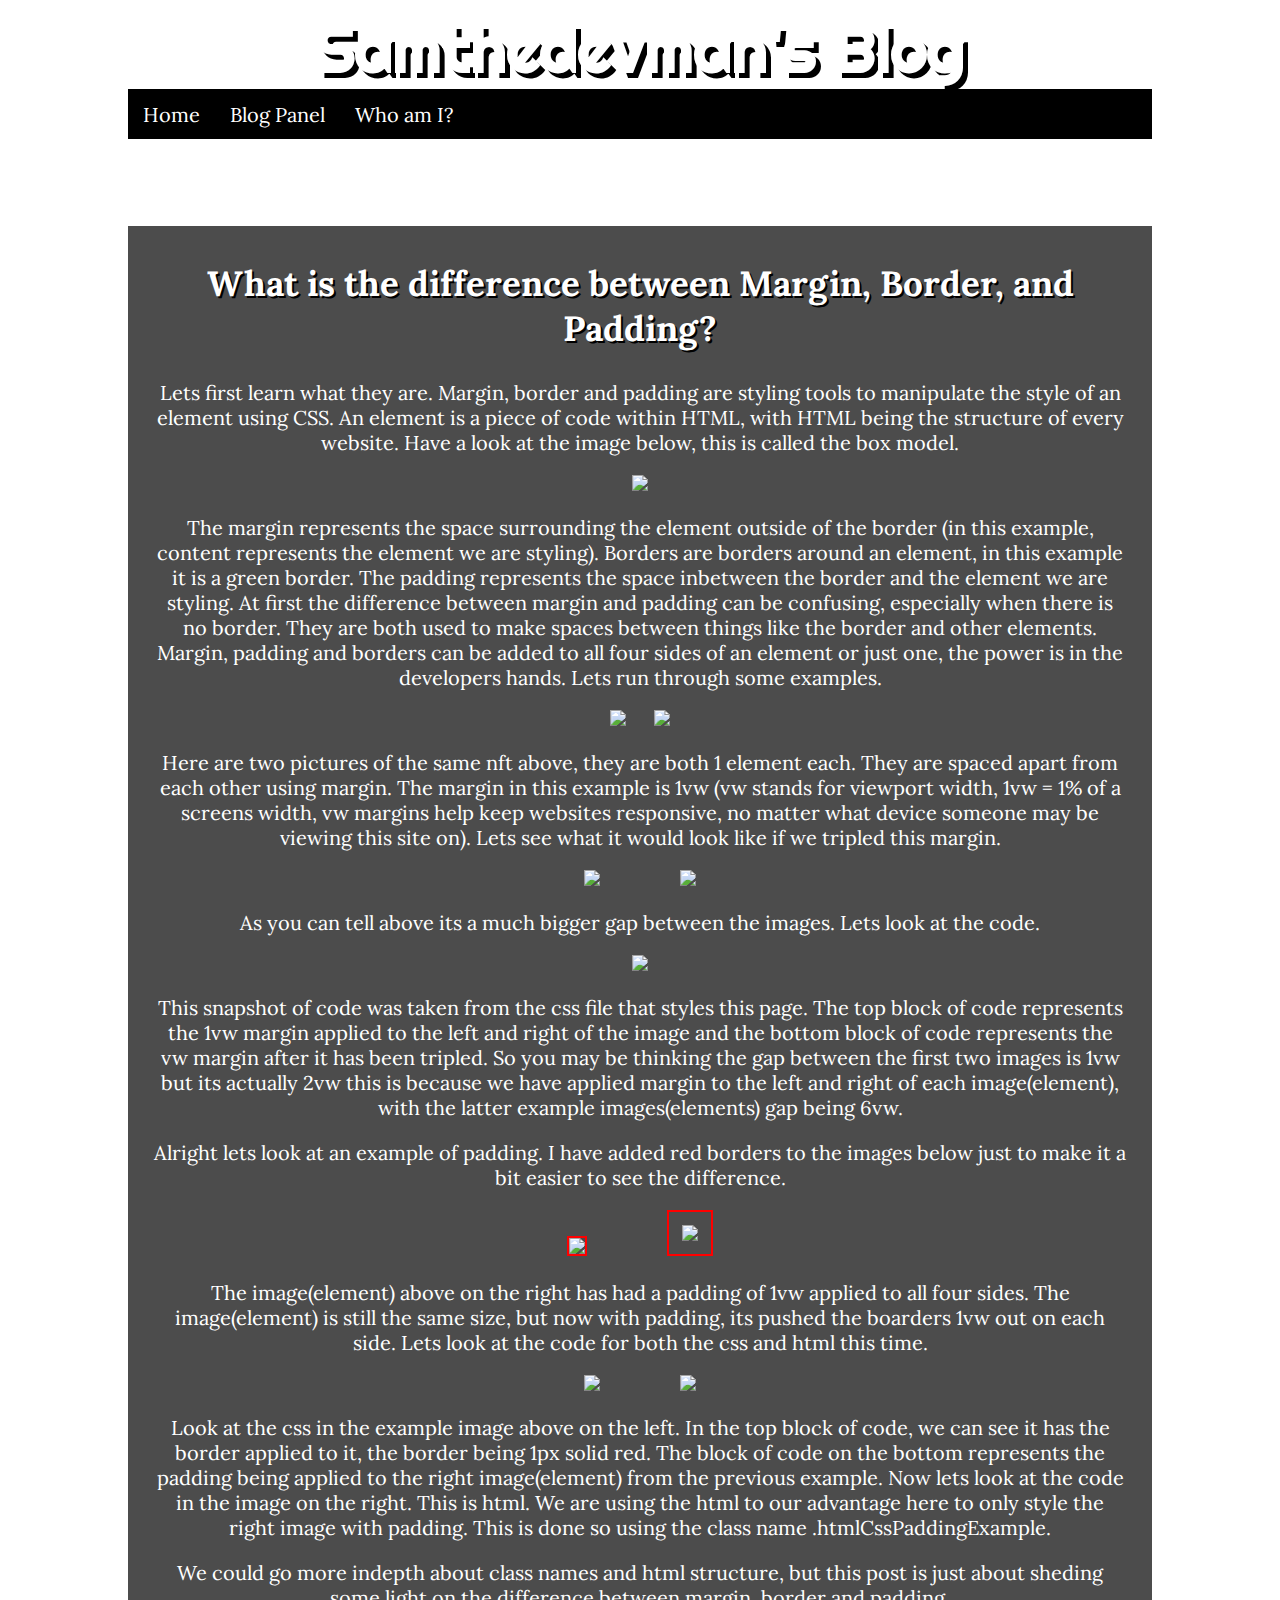
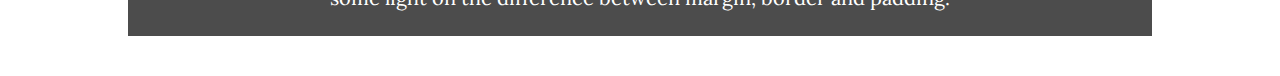
==== commit 1a629a20: "update margin/padding blog card" ====
--- a/blog/html-css.html
+++ b/blog/html-css.html
@@ -99,29 +99,32 @@
           src="../blogcontent/nftexample.avif"
         />
         <p>
-          The image(element) above on the right has had a padding
-          of 1vw applied to all four sides. The image(element) is still the same
-          size, but now with padding, its pushed the boarders 1vw out on each
-          side. Lets look at the code for both the css and html this time.
+          The image(element) above on the right has had a padding of 1vw applied
+          to all four sides. The image(element) is still the same size, but now
+          with padding, its pushed the boarders 1vw out on each side. Lets look
+          at the code for both the css and html this time.
         </p>
         <div class="htmlCssExampleCode">
           <img src="../blogcontent/htmlcssbordersandpaddingexample.png" />
           <img src="../blogcontent/htmlcsshtmlexample.png" />
         </div>
         <p>
-          Look at the css in the example image above on the left. In the
-          top block of code, we can see it has the border applied to it, the
-          border being 1px solid red. The block of code on the bottom represents
-          the padding being applied to the right image(element) from the
-          previous example. Now lets look at the code in the image on the right.
-          This is html. We are using the html to our advantage here to only
-          style the right image with padding. This is done so using the class
-          name .htmlCssPaddingExample. <!--Class names are ways assign css to
+          Look at the css in the example image above on the left. In the top
+          block of code, we can see it has the border applied to it, the border
+          being 1px solid red. The block of code on the bottom represents the
+          padding being applied to the right image(element) from the previous
+          example. Now lets look at the code in the image on the right. This is
+          html. We are using the html to our advantage here to only style the
+          right image with padding. This is done so using the class name
+          .htmlCssPaddingExample.
+          <!--Class names are ways assign css to
           elements, and looking at our html example, the bottom image code has
           this class applied to it. The code in the css is styling  -->
         </p>
         <p>
-          We could go more indepth about class names and html structure, but this post is just about sheding some light on the difference between margin, border and padding.
+          We could go more indepth about class names and html structure, but
+          this post is just about sheding some light on the difference between
+          margin, border and padding.
         </p>
       </div>
     </div>
--- a/styles/main.css
+++ b/styles/main.css
@@ -15,7 +15,7 @@
 
 h3 {
   color: white;
-  font-size: 20px;
+  font-size: 25px;
   /* font-family: 'Righteous', cursive; */
   font-family: 'Lora', serif;
   text-align: center;
@@ -24,18 +24,18 @@
 }
 
 h4 {
-  text-align:center;
+  text-align: center;
   margin-top: 1px;
+  margin-bottom: 2vw;
   font-size: 15px;
-  color: black;
-  background-color: white;
+  color: white;
 }
 
 h2 {
   /* font-family: 'Righteous', cursive; */
   font-family: 'Lora', serif;
   color: white;
-  font-size: 30px;
+  font-size: 35px;
   padding-left: 10px;
   padding-right: 10px;
   text-shadow: 2px 2px black;
@@ -48,7 +48,7 @@
   text-align: center;
   margin: auto;
   width: 80vw;
-  margin-top: 87px;
+  margin-top: 87px !important;
   margin-bottom: 40px;
   font-size: 1vmax;
   padding: 0.5vw 0vw 0.5vw 0vw;
@@ -59,11 +59,11 @@
   border-radius: 1px;
   transition: 0.5s;
   /* box-shadow: 2px 2px black; */
-  margin: 2vw 2vw 2vw 2vw;
+  margin: 2vw 2vw 0vw 2vw;
   /* box-shadow: 2px 2px white; */
-  text-align:end;
-  align-items:flex-end;
-  justify-content:right;
+  text-align: end;
+  align-items: flex-end;
+  justify-content: right;
   width: 200px;
   height: 300px;
 }
@@ -71,35 +71,32 @@
 .blogPostContainer:hover {
   transform: scale(1.2);
 }
-/* .blogPostContainer > a {
-  color: black;
-} */
 
 h6 {
   font-size: 20px;
   font-family: 'Lora', serif;
 }
 
-#valuesCard > h6 {
-  color: white !important;
-}
-
-#learningCard > h6 {
-  color: white !important;
-}
-
-#borderCard > h6 {
-  color: white !important;
+#jsFundamentalsCard {
+  background-image: url(../blogcontent/jsfundamentalscard.avif);
+  background-position: center;
+  background-size: cover;
+}
+
+#eqCard {
+  background-image: url(../blogcontent/eqcard.avif);
+  background-position: center;
+  background-size: cover;
 }
 
 #learningCard {
   background-image: url(../blogcontent/learningcard.avif);
-  background-position:center;
+  background-position: center;
   background-size: cover;
 }
 
 #borderCard {
-  background-image: url(../blogcontent/bordercard.avif);
+  background-image: url(../blogcontent/paddingcard.avif);
   background-position: center;
   background-size: cover;
 }
@@ -113,11 +110,12 @@
 .blogPanel {
   display: flex;
   flex-wrap: wrap;
-  /* padding: 2vw 0vw; */
+
   background-color: rgba(0, 0, 0, 0.7);
   justify-content: left;
-  /* padding: 2vw 0vw; */
+
   margin: auto;
+
   align-items: center;
   width: 80vw;
   height: 100%;
@@ -126,7 +124,7 @@
 /* TAGS */
 
 p {
-  font-size: 1vmax;
+  font-size: 20px;
   color: white;
   font-family: 'Lora', serif;
   padding-left: 2vw;
@@ -139,17 +137,26 @@
   align-items: center;
   align-self: center;
   /* justify-content:flex-start; */
-    list-style-type: none;
+  list-style-type: none;
   font-size: 1.5vmax;
   padding-inline-start: 0px;
 }
 
+.post > ul {
+  display: inline-block;
+  font-size: 20px;
+}
+
+.post > ul > li {
+  list-style-position: inside;
+  list-style-type: disc;
+  color: white;
+}
+
 li {
-  
   padding-left: 15px;
   padding-right: 15px;
 }
-
 
 a {
   /* justify-content: center;
@@ -175,7 +182,7 @@
   display: flex;
   font-family: 'Lora', serif;
   margin: auto;
-  height: 50px!important;
+  height: 50px !important;
   /* height: 30px; */
   width: 80vw;
   /* align-items: center;
@@ -296,10 +303,15 @@
   /* h2 {
     font-size: 15px;
   } */
-  h3 {
+  /* h3 {
     font-size: 15px;
-  }
-  
+  } */
+}
+
+@media all and (max-width: 400px) {
+  .nav > ul {
+    display: block;
+  }
 }
 
 @media all and (max-width: 320px) {
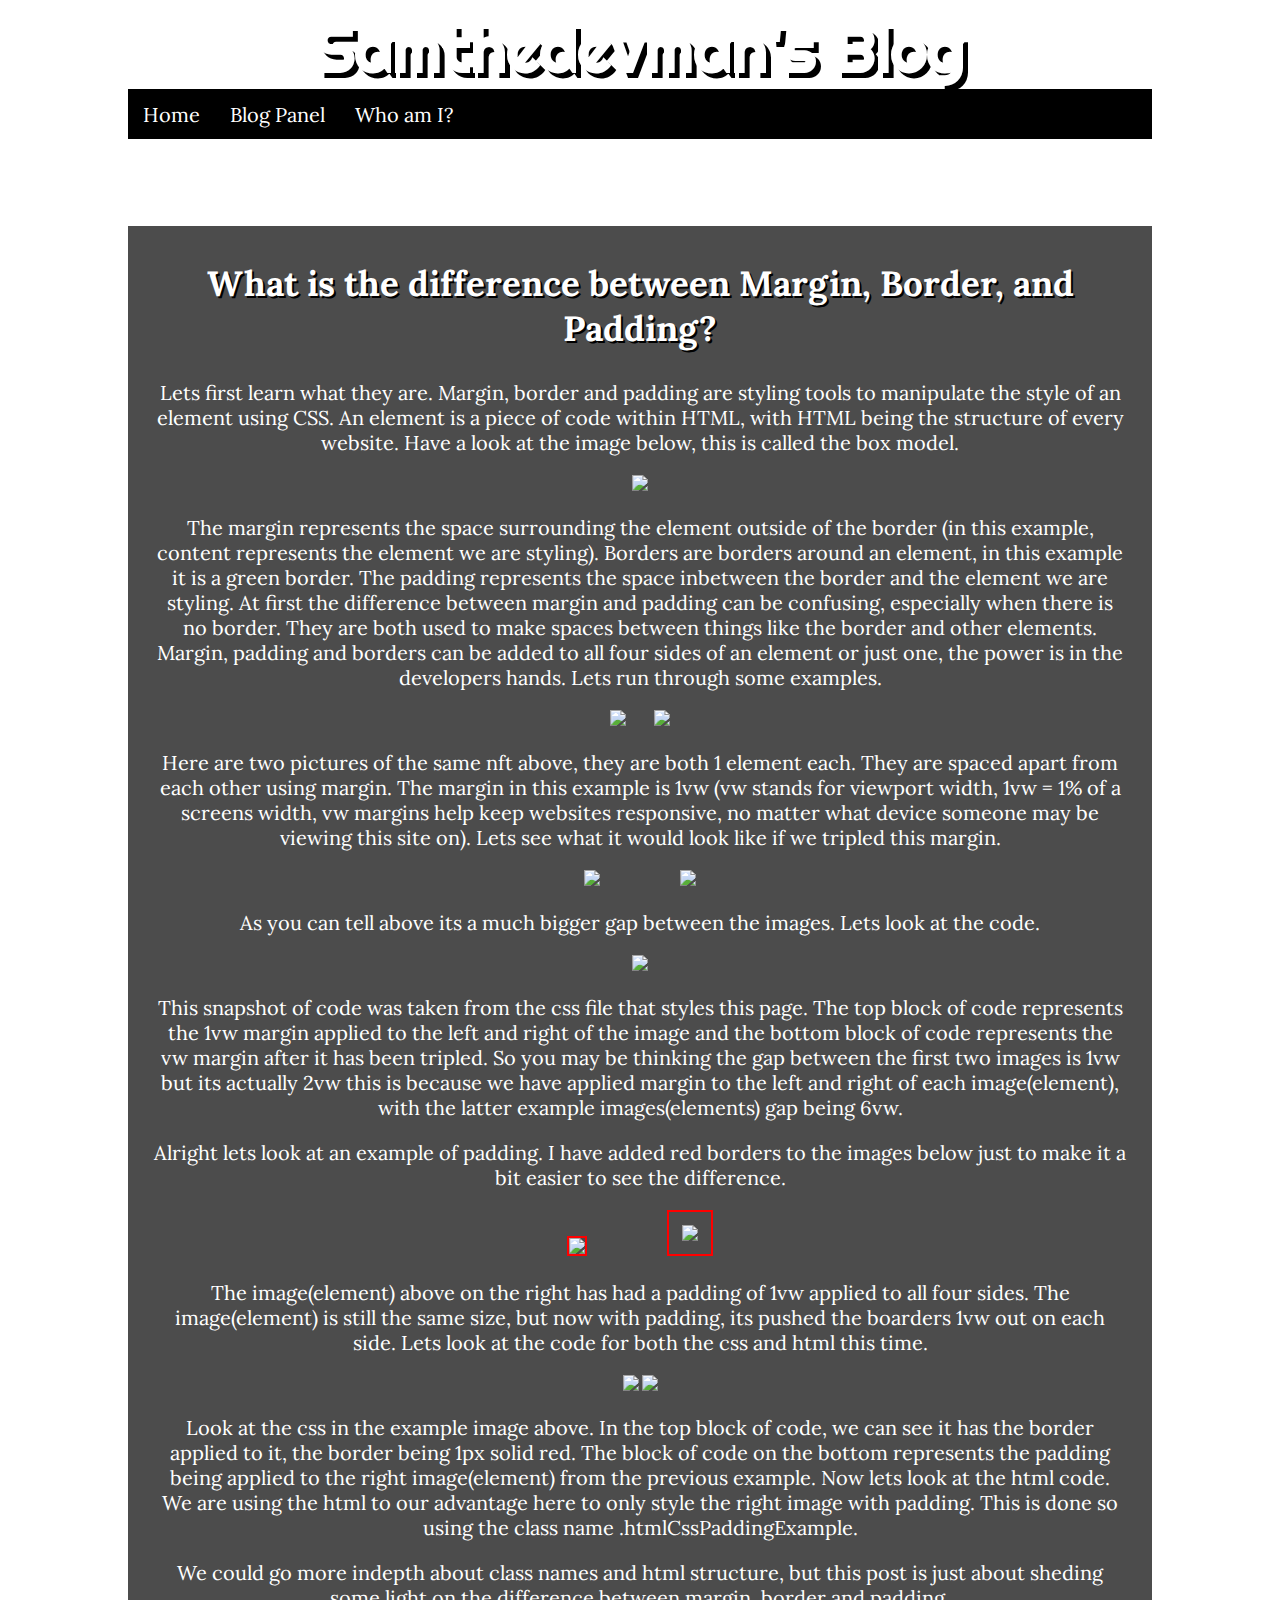
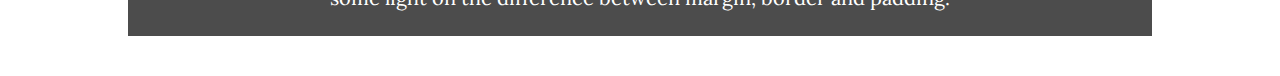
==== commit 437dbe94: "fix images for smaller displays, edit html/css post to suit" ====
--- a/blog/html-css.html
+++ b/blog/html-css.html
@@ -42,7 +42,7 @@
         piece of code within HTML, with HTML being the structure of every
         website. Have a look at the image below, this is called the box model.
       </p>
-      <img id="boxModelImage" src="../blogcontent/boxmodel.jpeg" />
+      <img class="displayImage" src="../blogcontent/boxmodel.jpeg" />
       <p>
         The margin represents the space surrounding the element outside of the
         border (in this example, content represents the element we are styling).
@@ -76,9 +76,9 @@
         As you can tell above its a much bigger gap between the images. Lets
         look at the code.
       </p>
-      <div class="htmlCssExampleCode">
-        <img src="../blogcontent/htmlcsscodeexample.png" />
-      </div>
+     
+        <img class="displayImage" src="../blogcontent/htmlcsscodeexample.png" />
+      
       <p>
         This snapshot of code was taken from the css file that styles this page.
         The top block of code represents the 1vw margin applied to the left and
@@ -97,24 +97,26 @@
         <img
           class="htmlCssPaddingExample"
           src="../blogcontent/nftexample.avif"
-        />
+        /></div>
         <p>
           The image(element) above on the right has had a padding of 1vw applied
           to all four sides. The image(element) is still the same size, but now
           with padding, its pushed the boarders 1vw out on each side. Lets look
           at the code for both the css and html this time.
         </p>
-        <div class="htmlCssExampleCode">
-          <img src="../blogcontent/htmlcssbordersandpaddingexample.png" />
-          <img src="../blogcontent/htmlcsshtmlexample.png" />
-        </div>
+
+        <img
+          class="displayImage"
+          src="../blogcontent/htmlcssbordersandpaddingexample.png"
+        />
+        <img class="displayImage" src="../blogcontent/htmlcsshtmlexample.png" />
+
         <p>
-          Look at the css in the example image above on the left. In the top
+          Look at the css in the example image above. In the top
           block of code, we can see it has the border applied to it, the border
           being 1px solid red. The block of code on the bottom represents the
           padding being applied to the right image(element) from the previous
-          example. Now lets look at the code in the image on the right. This is
-          html. We are using the html to our advantage here to only style the
+          example. Now lets look at the html code. We are using the html to our advantage here to only style the
           right image with padding. This is done so using the class name
           .htmlCssPaddingExample.
           <!--Class names are ways assign css to
--- a/styles/main.css
+++ b/styles/main.css
@@ -197,9 +197,9 @@
 
 /* IMAGES */
 
-#boxModelImage {
-  max-width: 50%;
-  height: auto;
+.displayImage {
+  height: auto;
+  width: 30vw;
 }
 
 body {
@@ -211,18 +211,6 @@
   background-size: cover;
 }
 
-/* #exampleImages > img {
-  max-width: 40% !important;
-  height: auto !important;
-  border: 5px solid black;
-  margin: 0vw 2vw 0vw 2vw;
-}
-
-#exampleImages {
-  display: flex;
-  justify-content: center;
-} */
-
 .htmlCssExample1vw > img {
   width: 12vw;
   height: auto;
@@ -250,7 +238,7 @@
 }
 
 .htmlCssExampleCode > img {
-  width: 15vw;
+  width: 25%;
   height: auto;
   margin-left: 3vw;
   margin-right: 3vw;
@@ -300,12 +288,10 @@
   a {
     font-size: 15px;
   }
-  /* h2 {
-    font-size: 15px;
-  } */
-  /* h3 {
-    font-size: 15px;
-  } */
+.displayImage {
+  width: 70vw;
+}
+
 }
 
 @media all and (max-width: 400px) {
